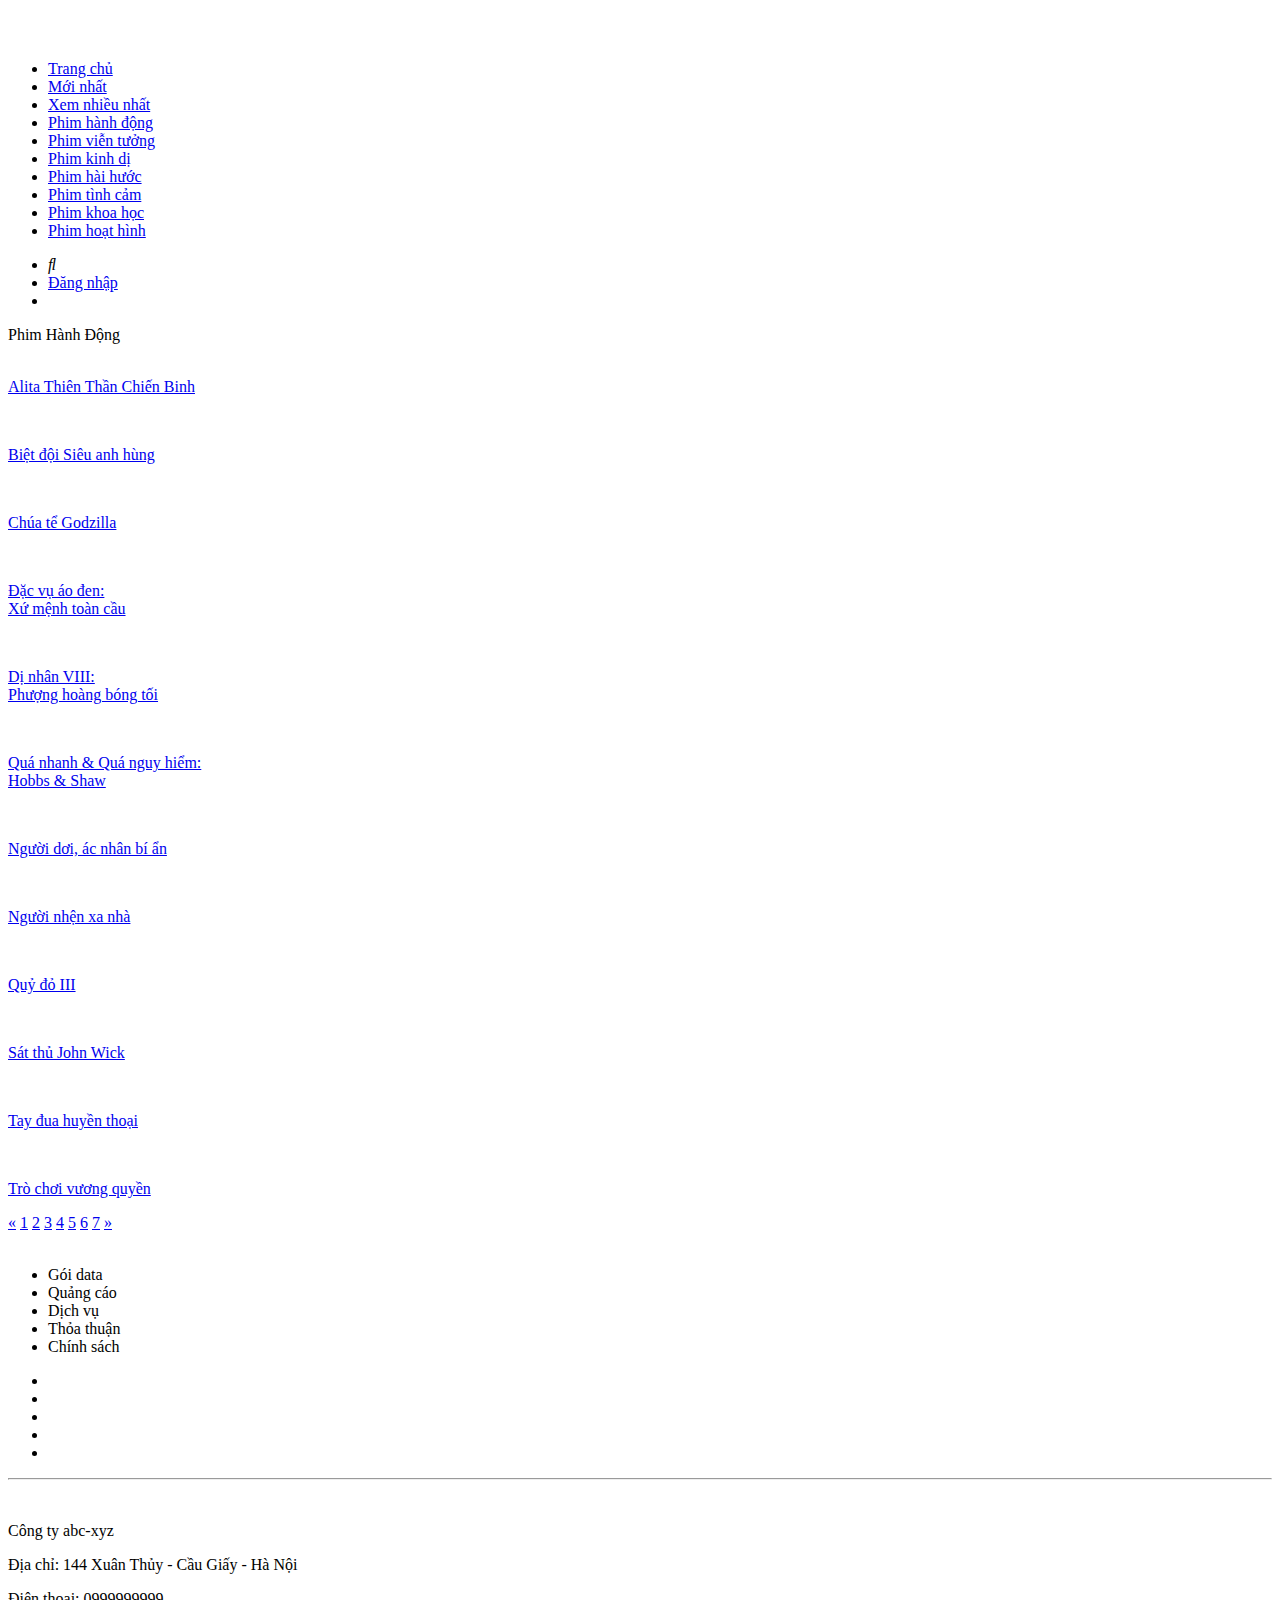
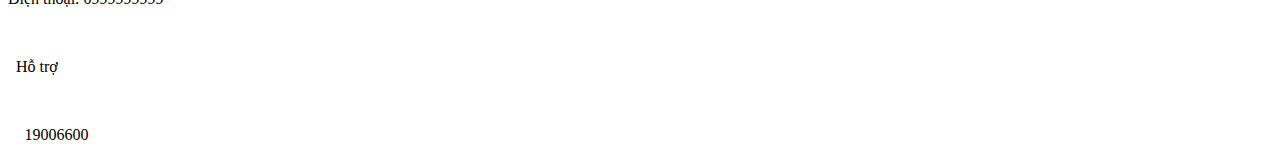
==== action.html @ 6dea2e5f "update" ====
<!DOCTYPE html>
<html lang="en">

<head>
  <meta charset="UTF-8">
  <meta name="viewport" content="width=device-width, initial-scale=1.0">
  <meta http-equiv="X-UA-Compatible" content="ie=edge">
  <title>Phim hành động</title>
  <link rel="shortcut icon" type="image/png" href="images/favicon.png">
  <link rel="stylesheet" type="text/css" href="css/style.css">
  <link rel="stylesheet" type="text/css" href="css/responsive.css">
  <script src="./js/myjs.js"></script>
  <link rel="stylesheet" href="https://use.fontawesome.com/releases/v5.8.1/css/all.css"
    integrity="sha384-50oBUHEmvpQ+1lW4y57PTFmhCaXp0ML5d60M1M7uH2+nqUivzIebhndOJK28anvf" crossorigin="anonymous">
  <link href="https://stackpath.bootstrapcdn.com/font-awesome/4.7.0/css/font-awesome.min.css" rel="stylesheet"
    integrity="sha384-wvfXpqpZZVQGK6TAh5PVlGOfQNHSoD2xbE+QkPxCAFlNEevoEH3Sl0sibVcOQVnN" crossorigin="anonymous">
  <script src="https://code.jquery.com/jquery-3.1.0.js"></script>
</head>

<body>

  <header>
    <div class="logo"><img alt="" src="./images/logo.png" /></div>
    <div class="menu_bar">
      <i class="fas fa-bars" id="menu"></i>
    </div>
    <div class="navigation">
      <ul>
        <li><a href="./index.html">Trang chủ</a></li>
        <li><a href="./category.html">Mới nhất</a></li>
        <li><a href="./category.html">Xem nhiều nhất</a></li>
        <li class="hid"><a href="./action.html">Phim hành động</a></li>
        <li class="hid"><a href="./vientuong.html">Phim viễn tưởng</a></li>
        <li class="hid"><a href="./kinhdi.html">Phim kinh dị</a></li>
        <li class="hid h1"><a href="./haihuoc.html">Phim hài hước</a></li>
        <li class="hid h1"><a href="./love.html">Phim tình cảm</a></li>
        <li class="hid h1"><a href="./love.html">Phim khoa học</a></li>
        <li class="hid h1"><a href="./love.html">Phim hoạt hình</a></li>
      </ul>
    </div>
    <div class="user-action">
      <ul>
        <li><i class="fas fa-search"></i></li>
        <li><a href="./login.html">Đăng nhập</a></li>
        <li> </li>
      </ul>
    </div>

  </header>

  <div class="main_content">
    <div class="container">
      <div class="block">
        <div class="block-title">Phim Hành Động</div>
        <div class="block-content">

          <!-- <a href="./watch.html">
                            <div class="block-element">
                                <p class="box-icon"></p>
                                <img alt="" src="./images/category/"/>
                                <p></p>
                            </div>
                        </a> -->

          <a href="./watch.html">
            <div class="block-element">
              <!-- <p class="box-icon"></p>  -->
              <img alt="" src="./images/category/phim_hanh_dong/alita-thien-than-chien-binh.webp" />
              <p>Alita Thiên Thần Chiến Binh</p>
            </div>
          </a>

          <a href="./watch.html">
            <div class="block-element">
              <!-- <p class="box-icon"></p>  -->
              <img alt="" src="./images/category/phim_hanh_dong/biet-doi-sieu-anh-hung.webp" />
              <p>Biệt đội Siêu anh hùng</p>
            </div>
          </a>

          <a href="./watch.html">
            <div class="block-element">
              <!-- <p class="box-icon"></p>  -->
              <img alt="" src="./images/category/phim_hanh_dong/chua-te-godzilla.webp" />
              <p>Chúa tể Godzilla</p>
            </div>
          </a>

          <a href="./watch.html">
            <div class="block-element">
              <!-- <p class="box-icon"></p>  -->
              <img alt="" src="./images/category/phim_hanh_dong/dac-vu-ao-den-xu-menh-toan-cau.webp" />
              <p>Đặc vụ áo đen: <br> Xứ mệnh toàn cầu</p>
            </div>
          </a>

          <a href="./watch.html">
            <div class="block-element">
              <!-- <p class="box-icon"></p>  -->
              <img alt="" src="./images/category/phim_hanh_dong/di-nhan-8-phuong-hoang-bong-toi.webp" />
              <p>Dị nhân VIII: <br> Phượng hoàng bóng tối</p>
            </div>
          </a>

          <a href="./watch.html">
            <div class="block-element">
              <!-- <p class="box-icon"></p>  -->
              <img alt="" src="./images/category/phim_hanh_dong/fast-and-furious-hobbs-and-shaw.webp" />
              <p>Quá nhanh & Quá nguy hiểm: <br> Hobbs & Shaw</p>
            </div>
          </a>

          <a href="./watch.html">
            <div class="block-element">
              <!-- <p class="box-icon"></p> -->
              <img alt="" src="./images/category/phim_hanh_dong/nguoi-doi-ac-nhan-bi-an.webp" />
              <p>Người dơi, ác nhân bí ẩn</p>
            </div>
          </a>

          <a href="./watch.html">
            <div class="block-element">
              <!-- <p class="box-icon"></p> -->
              <img alt="" src="./images/category/phim_hanh_dong/nguoi-nhen-xa-nha.webp" />
              <p>Người nhện xa nhà</p>
            </div>
          </a>

          <a href="./watch.html">
            <div class="block-element">
              <!-- <p class="box-icon"></p>  -->
              <img alt="" src="./images/category/phim_hanh_dong/quy-do-3.webp" />
              <p>Quỷ đỏ III</p>
            </div>
          </a>

          <a href="./watch.html">
            <div class="block-element">
              <!-- <p class="box-icon"></p>  -->
              <img alt="" src="./images/category/phim_hanh_dong/sat-thu-john-wick.webp" />
              <p>Sát thủ John Wick</p>
            </div>
          </a>

          <a href="./watch.html">
            <div class="block-element">
              <!-- <p class="box-icon"></p>  -->
              <img alt="" src="./images/category/phim_hanh_dong/tay-dua-huyen-thoai.webp" />
              <p>Tay đua huyền thoại</p>
            </div>
          </a>

          <a href="./watch.html">
            <div class="block-element">
              <!-- <p class="box-icon"></p>  -->
              <img alt="" src="./images/category/phim_hanh_dong/tro-choi-vuong-quyen.webp" />
              <p>Trò chơi vương quyền</p>
            </div>
          </a>

        </div>
      </div>

      <div class="pagination">
        <a href="#">&laquo;</a>
        <a class="active" href="#">1</a>
        <a href="#">2</a>
        <a href="#">3</a>
        <a href="#">4</a>
        <a href="#">5</a>
        <a href="#">6</a>
        <a href="#">7</a>
        <a href="#">&raquo;</a>
      </div>
    </div>
  </div>

  <footer>
    <div class="container">
      <div class="logo"><img alt="" src="./images/logo.png" /></div>
      <div class="mid-footer">
        <div class="menu">
          <ul class="menu1">
            <li>Gói data</li>
            <li>Quảng cáo</li>
            <li>Dịch vụ</li>
            <li>Thỏa thuận</li>
            <li>Chính sách</li>
          </ul>
          <ul class="menu2">
            <li><i class="fab fa-android"></i></li>
            <li><i class="fab fa-apple"></i></li>
            <li><i class="far fa-bell"></i></li>
            <li><i class="far fa-comment"></i></li>
            <li><i class="fab fa-amazon-pay"></i></li>
          </ul>


        </div>
        <hr>
        <br />
        <p>Công ty abc-xyz</p>
        <p>Địa chỉ: 144 Xuân Thủy - Cầu Giấy - Hà Nội</p>
        <p>Điện thoại: 0999999999</p>
      </div>
      <div class="right-footer">
        <i class="fab fa-facebook"></i>
        <i class="fab fa-instagram"></i>
        <i class="fab fa-twitter"></i>
        <i class="fab fa-youtube"></i>
        <br />
        <p class="ct-ft"><i class="far fa-comment-dots"></i>&nbsp; Hỗ trợ</p>
        <br />
        <p class="ct-ft"><i class="fas fa-phone"></i>&nbsp;19006600</p>
      </div>
    </div>
  </footer>
  <script>
    var menu = document.querySelector('#menu');
    var main = document.querySelector('body');
    var drawer = document.querySelector('.navigation');
    var input = document.querySelector('.menu_input_form');
    menu.addEventListener('click', function (e) {
      drawer.classList.toggle('open');
      e.stopPropagation();
    });
    main.addEventListener('click', function () {
      drawer.classList.remove('open');

    });
  </script>
</body>

</html>
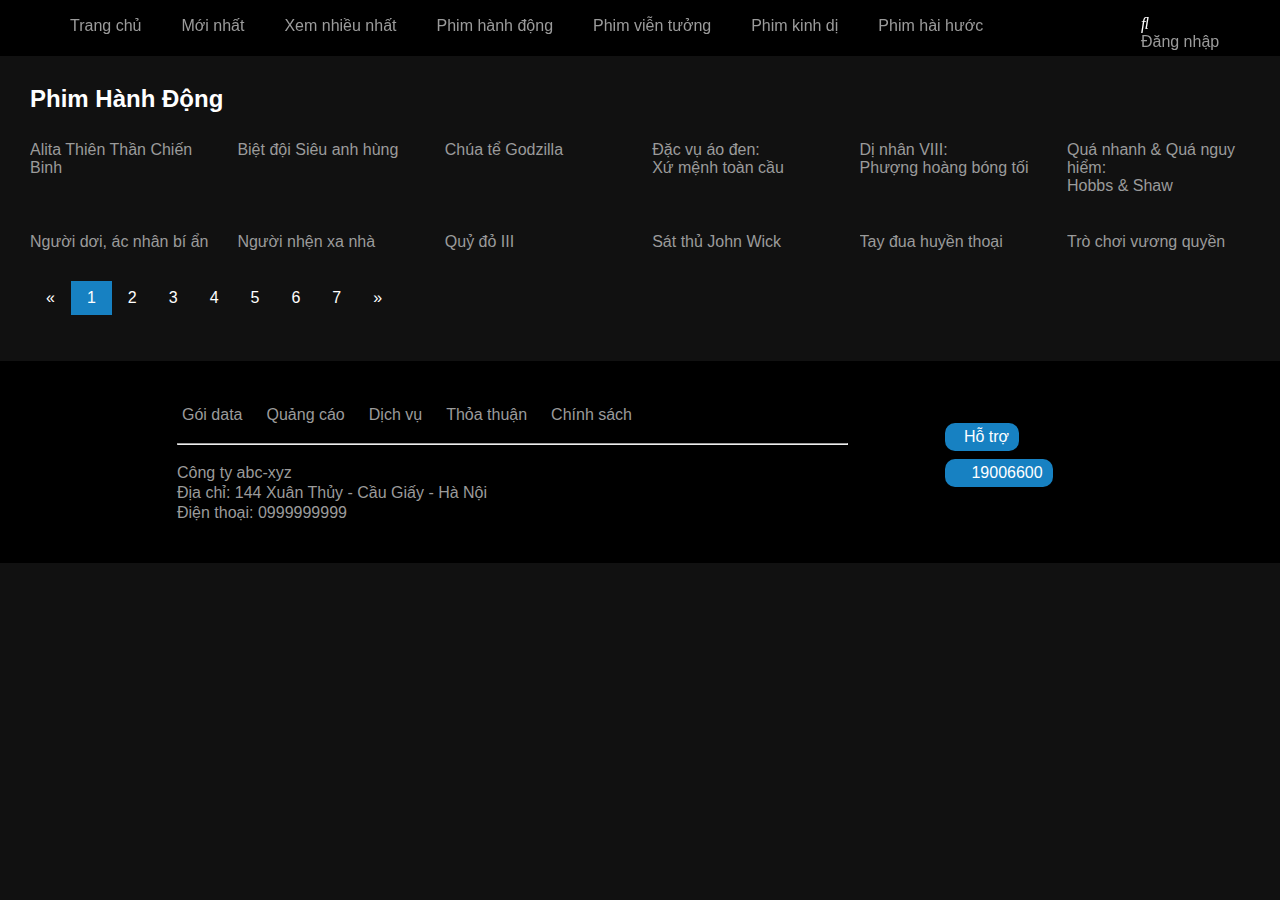
==== commit 29c0bdc6: "update" ====
--- a/action.html
+++ b/action.html
@@ -20,7 +20,7 @@
 <body>
 
   <header>
-    <div class="logo"><img alt="" src="./images/logo.png" /></div>
+    <div class="logo"><img alt="" src="./images/logo.png"/></div>
     <div class="menu_bar">
       <i class="fas fa-bars" id="menu"></i>
     </div>
--- a/css/style.css
+++ b/css/style.css
@@ -0,0 +1,381 @@
+* {
+  margin: 0px;
+  padding: 0px;
+}
+body {
+  font-family: -apple-system, BlinkMacSystemFont, "Segoe UI", Roboto,
+    "Helvetica Neue", Arial, "Noto Sans", sans-serif, "Apple Color Emoji",
+    "Segoe UI Emoji", "Segoe UI Symbol", "Noto Color Emoji";
+  background: #111;
+  color: #ffffff;
+}
+a {
+  text-decoration: none;
+  color: #9b9b9b;
+}
+@font-face {
+  src: url("/fonts/FontsFree-Net-SFProDisplay-Regular.ttf");
+  font-family: SFproDisplay;
+}
+#BTTbutton {
+  display: inline-block;
+  background-color: #007bff69;
+  width: 50px;
+  height: 50px;
+  text-align: center;
+  border-radius: 4px;
+  position: fixed;
+  bottom: 30px;
+  right: 30px;
+  transition: background-color 0.3s, opacity 0.5s, visibility 0.5s;
+  opacity: 0;
+  visibility: hidden;
+  z-index: 1000;
+}
+#BTTbutton::after {
+  content: "\f077";
+  font-family: FontAwesome;
+  font-weight: normal;
+  font-style: normal;
+  font-size: 2em;
+  line-height: 50px;
+  color: #fff;
+}
+#BTTbutton:hover {
+  cursor: pointer;
+  background-color: rgb(23, 129, 194);
+}
+#BTTbutton:active {
+  background-color: #555;
+}
+#BTTbutton.show {
+  opacity: 1;
+  visibility: visible;
+}
+
+header {
+  width: 100%;
+  display: flex;
+  justify-content: space-between;
+  background: black;
+
+  height: 56px;
+  position: fixed;
+  z-index: 100;
+}
+.container {
+  margin-left: auto;
+  margin-right: auto;
+  height: auto;
+  max-width: 1300px;
+  padding-left: 30px;
+  padding-right: 30px;
+}
+/* ------------------------------------------------ */
+
+.pagination {
+  margin-bottom: 100px;
+  margin-left: 0;
+}
+
+.pagination a {
+  display: block;
+  color: #fff;
+  float: left;
+  padding: 8px 16px;
+  text-decoration: none;
+  transition: background-color 0.3s;
+}
+
+.pagination a.active {
+  background-color: rgb(23, 129, 194);
+}
+
+.pagination a:hover:not(.active) {
+  background-color: rgb(23, 129, 194);
+  color: black;
+}
+/* ----------------------------------------------------------------------------- */
+.logo {
+  margin: 10px 25px;
+}
+.logo > img {
+  max-width: 130px;
+}
+.menu_bar {
+  display: none;
+  cursor: pointer;
+}
+.navigation {
+  color: #9b9b9b;
+}
+.navigation ul {
+  margin: 0px;
+  height: 60px;
+  overflow: hidden;
+}
+.navigation ul li {
+  list-style: none;
+  float: left;
+  margin: auto 20px;
+  height: 54px;
+  align-content: center;
+}
+.navigation ul li:before {
+  content: "";
+  display: inline-block;
+  vertical-align: middle;
+  height: 100%;
+}
+.navigation ul li:hover {
+  cursor: pointer;
+  border-bottom: 4px solid Rgb(23, 129, 194);
+}
+.navigation ul li:hover > a {
+  color: Rgb(23, 129, 194);
+}
+.user-action {
+  padding-top: 15px;
+}
+.user-action ul li {
+  list-style: none;
+  float: left;
+  margin: auto 20px;
+}
+#main-content {
+  margin-bottom: 15px;
+}
+.main_content {
+  padding: 25px 0px 0px;
+}
+.main-slide {
+  width: 100%;
+  height: 90%;
+}
+.slide-image {
+  width: 100%;
+  height: 100%;
+  max-height: 550px;
+}
+.slide-content {
+  width: inherit;
+  position: absolute;
+  top: 420px;
+  max-width: 1300px;
+  background: rgba(0, 0, 0, 0.5);
+
+  padding: 30px 0;
+}
+.ct-bn-1 {
+  font-size: 32px;
+  margin: auto 20px;
+}
+.ct-bn-2 {
+  margin: auto 20px;
+  line-height: 25px;
+}
+.ct-bn-3 {
+  margin: auto 20px;
+  font-size: 20px;
+}
+.xem {
+  border-radius: 8px;
+  position: relative;
+  width: 116px;
+  top: 475px;
+  float: right;
+  font-size: x-large;
+  font-weight: bold;
+  background: rgba(0, 0, 0, 0.5);
+  color: #ffffff;
+  margin-right: 40px;
+}
+.xem:hover {
+  cursor: pointer;
+
+  box-shadow: inset 0 0 20px rgba(255, 255, 255, 0.5),
+    0 0 20px rgba(255, 255, 255, 0.2);
+  outline-color: rgba(255, 255, 255, 0);
+  outline-offset: 15px;
+  text-shadow: 1px 1px 2px #427388;
+}
+.block {
+  display: block;
+  margin-top: 60px;
+  margin-bottom: 20px;
+}
+.box-icon {
+  position: absolute;
+  background: Rgb(23, 129, 194);
+  padding: 5px;
+  margin: 10px;
+  border-radius: 10px;
+  font-size: 13px;
+  color: #ffffff !important;
+}
+.block-title {
+  margin: 20px 0px;
+  font-weight: bold;
+  font-size: 24px;
+  display: inline;
+}
+.view-more {
+  float: right;
+}
+.view-more:hover > a {
+  color: Rgb(23, 129, 194);
+}
+.block-content {
+  display: flex;
+  justify-content: space-between;
+  flex-wrap: wrap;
+}
+.block-content a {
+  display: contents;
+}
+
+/* ------------------------------------------------ */
+
+.block-content a div {
+  margin: 10px 0;
+}
+
+/* ---------------------------------------------------- */
+
+.block-element {
+  width: 15%;
+  overflow: hidden;
+}
+.block-element-spe {
+  width: 22%;
+  overflow: hidden;
+}
+.block-element-spe > img {
+  width: 100%;
+  border-radius: 9px;
+}
+.block-element-spe:hover > p {
+  color: Rgb(23, 129, 194);
+}
+.block-element-spe:hover {
+  transform: scale(1.05);
+  transition: transform 1s ease;
+  cursor: pointer;
+}
+.block-element:hover {
+  transform: scale(1.05);
+  transition: transform 1s ease;
+  cursor: pointer;
+}
+.block-element:hover > p {
+  color: Rgb(23, 129, 194);
+}
+
+.block-element > img {
+  width: 100%;
+  border-radius: 9px;
+}
+footer {
+  width: 100%;
+  background: black;
+  color: #9b9b9b;
+  padding: 40px 0;
+}
+footer > .container {
+  display: flex;
+  justify-content: space-between;
+}
+.mid-footer {
+  width: 55%;
+}
+.mid-footer p {
+  line-height: 20px;
+}
+.right-footer {
+  width: 25%;
+}
+.menu {
+  margin-bottom: 10px;
+}
+.menu1 {
+  display: inline-block;
+  padding: 0px;
+}
+.menu2 {
+  display: inline-block;
+  float: right;
+}
+.menu1 > li {
+  list-style: none;
+  float: left;
+  margin-right: 14px;
+  padding: 5px;
+}
+.menu1 li:hover {
+  cursor: pointer;
+  background: Rgb(23, 129, 194);
+  border-radius: 6px;
+  color: #ffffff;
+}
+.menu2 > li {
+  list-style: none;
+  float: left;
+  margin: auto 10px;
+}
+.ct-ft {
+  display: inline-block;
+  padding: 5px 10px;
+  margin: 4px 0px;
+  background: Rgb(23, 129, 194);
+  border-radius: 10px;
+  color: #ffffff;
+}
+
+#main-content {
+  padding: 55px 0px 80px;
+}
+.form-area {
+  margin: 60px auto 0;
+  text-align: center;
+}
+.login {
+  margin: 0 auto;
+  max-width: 380px;
+}
+.inner {
+  background: #1f1f1f;
+  padding-top: 40px;
+  padding-bottom: 40px;
+  margin: 50px auto;
+}
+.form-group input {
+  height: 35px;
+  width: 73%;
+  margin: 6px auto;
+  border-radius: 6px;
+  outline: none;
+  padding-left: 10px;
+}
+.text-area {
+  margin-top: 15px;
+}
+.bt-group {
+  margin: 10px auto;
+}
+.btn {
+  width: 76%;
+  height: 35px;
+  margin: 5px auto;
+  border-radius: 6px;
+  border: none;
+  color: #ffffff;
+}
+.btn-login {
+  background: rgb(23, 129, 194);
+}
+.btn-facebook {
+  background: #3b5998;
+}
+.btn-google {
+  background: #dd4b39;
+}
